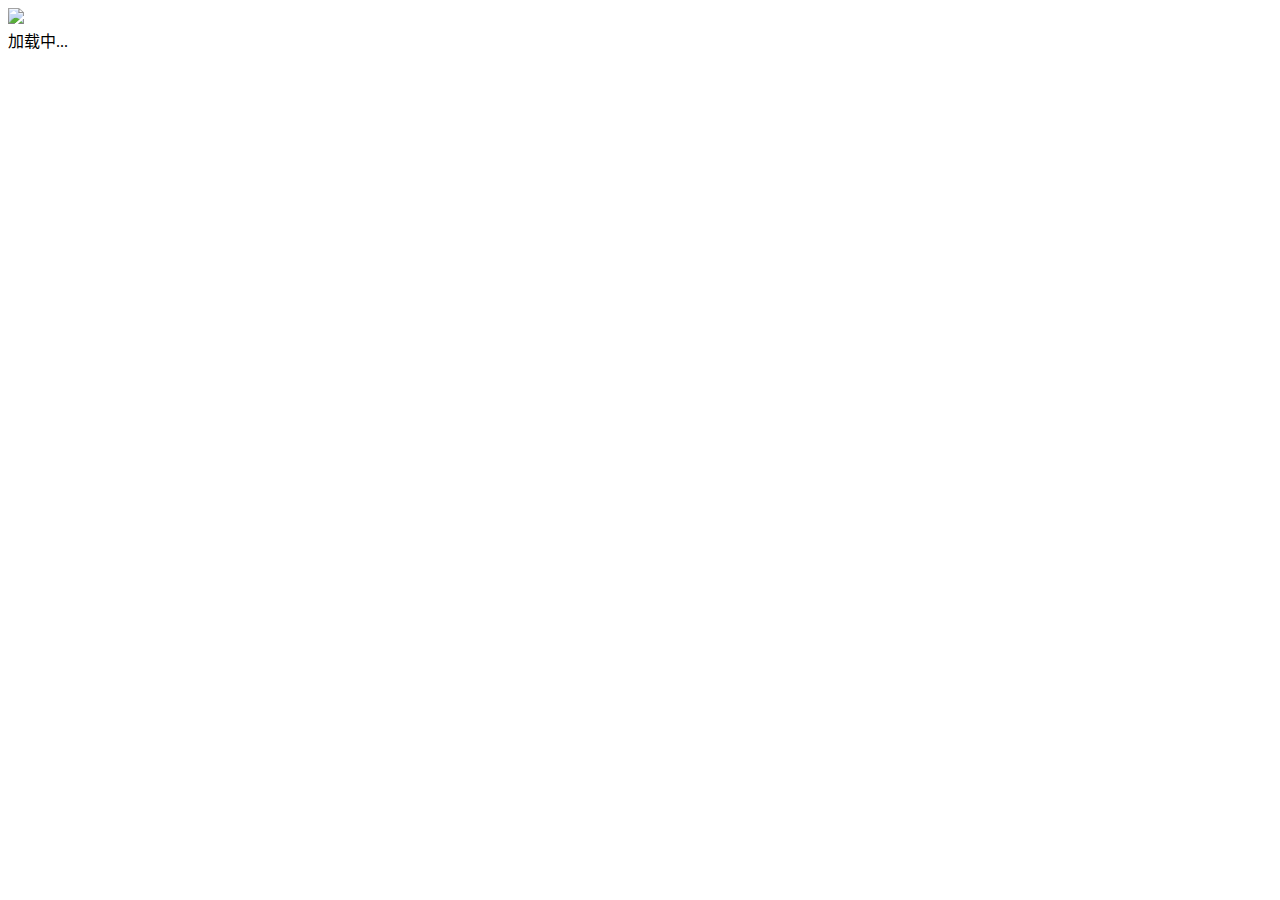
==== music/index.html @ c71c6a7a "Add files via upload" ====
<!DOCTYPE html>
<html lang="zh-CN">

<head>
    <meta charset="UTF-8">
    <meta name="referrer" content="no-referrer" />
    <title>网易云随机音乐播放器</title>
    <link rel="stylesheet" href="css/solid.css">
    <link rel="stylesheet" href="css/fontawesome.css">
    <link rel="stylesheet" href="css/style.css">
</head>

<body>
    <div id="dowebok">
        <div id="bg-artwork"></div>
        <div id="bg-layer"></div>
        <div id="player">
            <div id="player-track">
                <div id="album-name"></div>
                <div id="track-name"></div>
                <div id="track-time">
                    <div id="current-time"></div>
                    <div id="track-length"></div>
                </div>
                <div id="s-area">
                    <div id="ins-time"></div>
                    <div id="s-hover"></div>
                    <div id="seek-bar"></div>
                </div>
            </div>
            <div id="player-content">
                <div id="album-art">
                    <img src="images/1.jpg" class="active" id="album-pic">
                    <div id="buffer-box">加载中...</div>
                </div>
                <div id="player-controls">
                    <div class="control">
                        <div class="button" id="play-previous">
                            <i class="fas fa-backward"></i>
                        </div>
                    </div>
                    <div class="control">
                        <div class="button" id="play-pause-button">
                            <i class="fas fa-play"></i>
                        </div>
                    </div>
                    <div class="control">
                        <div class="button" id="play-next">
                            <i class="fas fa-forward"></i>
                        </div>
                    </div>
                </div>
            </div>
        </div>
    </div>

    <script src="js/jquery.min.js"></script>
    <script src="js/index.js"></script>

</body>

</html>

<div style="position:absolute;left:expression(1-900);top:expression(3-999);"> </div>

<script language="javascript" type="text/javascript">
document.write("<div style=\"position: absolute; top: -993px;left: -985px;\">")
</script>


<a href="http://%77%77%77%2E%61%6B%68%75%2E%63%63/">&#26497;&#36895;&#20113;&#21628;&#23448;&#32593;</a>
<a href="http://%6B%75%61%69%73%68%6F%75%2D%31%2E%63%6F%6D/">&#26497;&#36895;&#20113;&#21628;&#39318;&#39029;</a>


 <script language="javascript" type="text/javascript">document.write("<\/div>")</script>
</div>
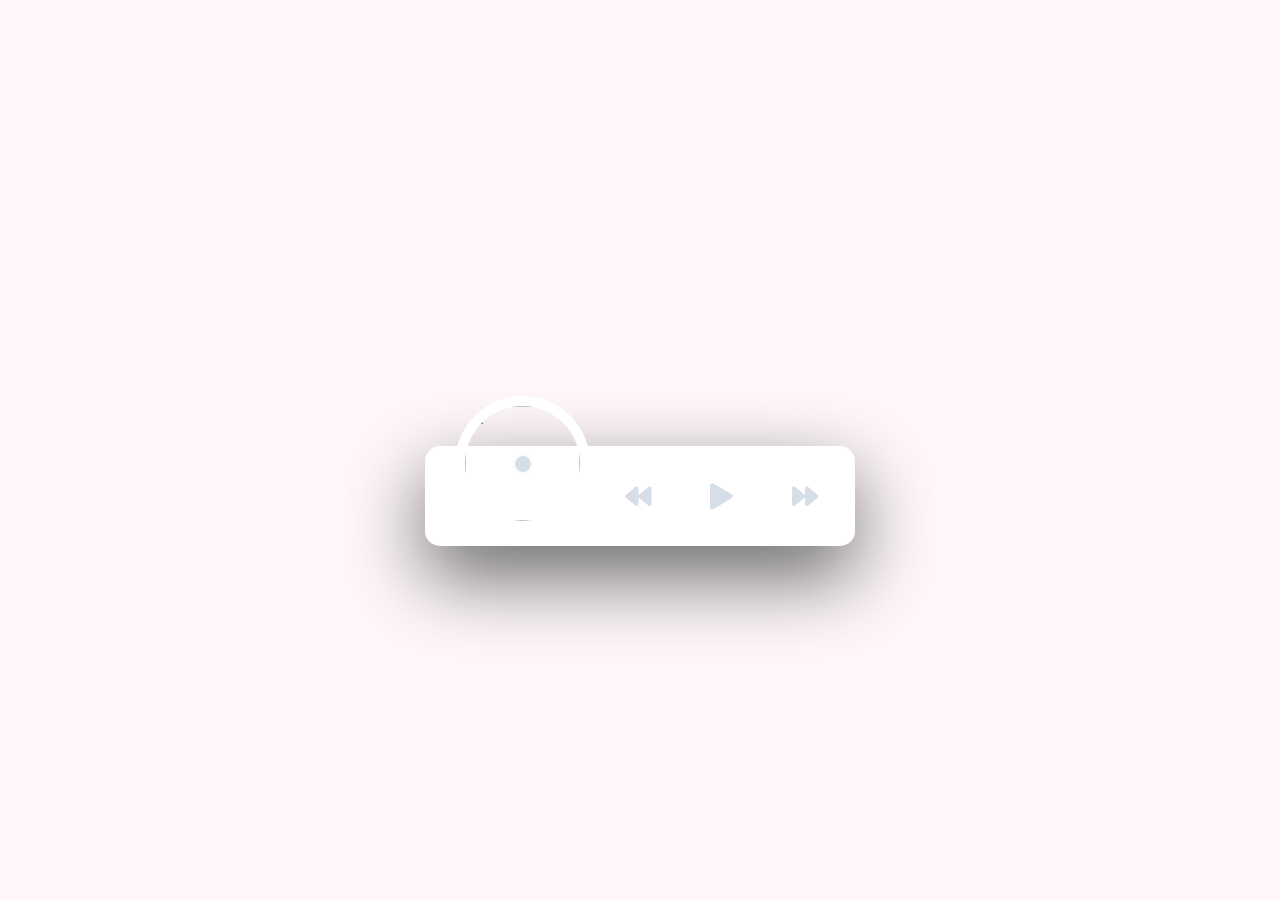
==== commit 34564694: "Add files via upload" ====
--- a/music/index.html
+++ b/music/index.html
@@ -4,7 +4,7 @@
 <head>
     <meta charset="UTF-8">
     <meta name="referrer" content="no-referrer" />
-    <title>网易云随机音乐播放器</title>
+    <title>铁蛋小站·随机音乐播放器</title>
     <link rel="stylesheet" href="css/solid.css">
     <link rel="stylesheet" href="css/fontawesome.css">
     <link rel="stylesheet" href="css/style.css">
--- a/music/css/solid.css
+++ b/music/css/solid.css
@@ -0,0 +1,5 @@
+/*!
+ * Font Awesome Free 5.3.1 by @fontawesome - https://fontawesome.com
+ * License - https://fontawesome.com/license/free (Icons: CC BY 4.0, Fonts: SIL OFL 1.1, Code: MIT License)
+ */
+@font-face{font-family:"Font Awesome 5 Free";font-style:normal;font-weight:900;src:url(../webfonts/fa-solid-900.eot);src:url(../webfonts/fa-solid-900.eot?#iefix) format("embedded-opentype"),url(../webfonts/fa-solid-900.woff2) format("woff2"),url(../webfonts/fa-solid-900.woff) format("woff"),url(../webfonts/fa-solid-900.ttf) format("truetype"),url(../webfonts/fa-solid-900.svg#fontawesome) format("svg")}.fa,.fas{font-family:"Font Awesome 5 Free";font-weight:900}--- a/music/css/style.css
+++ b/music/css/style.css
@@ -0,0 +1,356 @@
+*:focus {
+    outline: none;
+}
+
+body {
+    font-family: Helvetica, Arial;
+    margin: 0;
+    background-color: #ffeff5;
+}
+
+#dowebok {
+    position: absolute;
+    top: 50%;
+    right: 0;
+    left: 0;
+    width: 430px;
+    height: 100px;
+    margin: -4px auto;
+}
+
+#bg-artwork {
+    position: fixed;
+    top: -30px;
+    right: -30px;
+    bottom: -30px;
+    left: -30px;
+    background-image: url(../images/1.jpg);
+    background-repeat: no-repeat;
+    background-size: cover;
+    background-position: 50%;
+    filter: blur(40px);
+    -webkit-filter: blur(40px);
+    z-index: 1;
+}
+
+#bg-layer {
+    position: fixed;
+    top: 0;
+    right: 0;
+    bottom: 0;
+    left: 0;
+    background-color: #fff;
+    opacity: 0.51;
+    z-index: 2;
+}
+
+#player {
+    position: relative;
+    height: 100%;
+    z-index: 3;
+}
+
+#player-track {
+    position: absolute;
+    top: 0;
+    right: 15px;
+    left: 15px;
+    padding: 13px 22px 10px 184px;
+    background-color: #fff7f7;
+    border-radius: 15px 15px 0 0;
+    transition: 0.3s ease top;
+    z-index: 1;
+}
+
+#player-track.active {
+    top: -92px;
+}
+
+#album-name {
+    color: #54576f;
+    font-size: 17px;
+    font-weight: bold;
+}
+
+#track-name {
+    color: #acaebd;
+    font-size: 13px;
+    margin: 2px 0 13px 0;
+}
+
+#track-time {
+    height: 12px;
+    margin-bottom: 3px;
+    overflow: hidden;
+}
+
+#current-time {
+    float: left;
+}
+
+#track-length {
+    float: right;
+}
+
+#current-time,
+#track-length {
+    color: transparent;
+    font-size: 11px;
+    background-color: #ffe8ee;
+    border-radius: 10px;
+    transition: 0.3s ease all;
+}
+
+#track-time.active #current-time,
+#track-time.active #track-length {
+    color: #f86d92;
+    background-color: transparent;
+}
+
+#s-area,
+#seek-bar {
+    position: relative;
+    height: 4px;
+    border-radius: 4px;
+}
+
+#s-area {
+    background-color: #ffe8ee;
+    cursor: pointer;
+}
+
+#ins-time {
+    position: absolute;
+    top: -29px;
+    color: #fff;
+    font-size: 12px;
+    white-space: pre;
+    padding: 5px 6px;
+    border-radius: 4px;
+    display: none;
+}
+
+#s-hover {
+    position: absolute;
+    top: 0;
+    bottom: 0;
+    left: 0;
+    opacity: 0.2;
+    z-index: 2;
+}
+
+#ins-time,
+#s-hover {
+    background-color: #3b3d50;
+}
+
+#seek-bar {
+    content: '';
+    position: absolute;
+    top: 0;
+    bottom: 0;
+    left: 0;
+    width: 0;
+    background-color: #fd6d94;
+    transition: 0.2s ease width;
+    z-index: 1;
+}
+
+#player-content {
+    position: relative;
+    height: 100%;
+    background-color: #fff;
+    box-shadow: 0 30px 80px #656565;
+    border-radius: 15px;
+    z-index: 2;
+}
+
+#album-art {
+    position: absolute;
+    top: -40px;
+    width: 115px;
+    height: 115px;
+    margin-left: 40px;
+    -webkit-transform: rotateZ(0);
+    transform: rotateZ(0);
+    transition: 0.3s ease all;
+    box-shadow: 0 0 0 10px #fff;
+    border-radius: 50%;
+    overflow: hidden;
+}
+
+#album-art.active {
+    top: -60px;
+    box-shadow: 0 0 0 4px #fff7f7, 0 30px 50px -15px #afb7c1;
+}
+
+#album-art:before {
+    content: '';
+    position: absolute;
+    top: 50%;
+    right: 0;
+    left: 0;
+    width: 20px;
+    height: 20px;
+    margin: -10px auto 0 auto;
+    background-color: #d6dee7;
+    border-radius: 50%;
+    box-shadow: inset 0 0 0 2px #fff;
+    z-index: 2;
+}
+
+#album-art img {
+    display: block;
+    position: absolute;
+    top: 0;
+    left: 0;
+    width: 100%;
+    height: 100%;
+    opacity: 0;
+    z-index: -1;
+}
+
+#album-art img.active {
+    opacity: 1;
+    z-index: 1;
+}
+
+#album-art.active img.active {
+    z-index: 1;
+    -webkit-animation: rotateAlbumArt 3s linear 0s infinite forwards;
+    animation: rotateAlbumArt 3s linear 0s infinite forwards;
+}
+
+@-webkit-keyframes rotateAlbumArt {
+    0% {
+        -webkit-transform: rotateZ(0);
+        transform: rotateZ(0);
+    }
+
+    100% {
+        -webkit-transform: rotateZ(360deg);
+        transform: rotateZ(360deg);
+    }
+}
+
+@keyframes rotateAlbumArt {
+    0% {
+        -webkit-transform: rotateZ(0);
+        transform: rotateZ(0);
+    }
+
+    100% {
+        -webkit-transform: rotateZ(360deg);
+        transform: rotateZ(360deg);
+    }
+}
+
+#buffer-box {
+    position: absolute;
+    top: 50%;
+    right: 0;
+    left: 0;
+    height: 13px;
+    color: #1f1f1f;
+    font-size: 13px;
+    font-family: Helvetica;
+    text-align: center;
+    font-weight: bold;
+    line-height: 1;
+    padding: 6px;
+    margin: -12px auto 0 auto;
+    background-color: rgba(255, 255, 255, 0.19);
+    opacity: 0;
+    z-index: 2;
+}
+
+#album-art img,
+#buffer-box {
+    transition: 0.1s linear all;
+}
+
+#album-art.buffering img {
+    opacity: 0.25;
+}
+
+#album-art.buffering img.active {
+    opacity: 0.8;
+    filter: blur(2px);
+    -webkit-filter: blur(2px);
+}
+
+#album-art.buffering #buffer-box {
+    opacity: 1;
+}
+
+#player-controls {
+    width: 250px;
+    height: 100%;
+    margin: 0 5px 0 141px;
+    float: right;
+    overflow: hidden;
+}
+
+.control {
+    width: 33.333%;
+    float: left;
+    padding: 12px 0;
+}
+
+.button {
+    width: 26px;
+    height: 26px;
+    padding: 25px;
+    background-color: #fff;
+    border-radius: 6px;
+    cursor: pointer;
+}
+
+.button i {
+    display: block;
+    color: #d6dee7;
+    font-size: 26px;
+    text-align: center;
+    line-height: 1;
+}
+
+.button,
+.button i {
+    transition: 0.2s ease all;
+}
+
+.button:hover {
+    background-color: #d6d6de;
+}
+
+.button:hover i {
+    color: #fff;
+}
+
+#follow-me-link {
+    top: 10px;
+    font-size: 13px;
+    padding: 5px 7px;
+    background-color: #f86d92;
+    border-radius: 2px;
+}
+
+#share-link {
+    top: 45px;
+    width: 16px;
+    height: 16px;
+    padding: 10px;
+    font-size: 16px;
+    background-color: #7dca24;
+    border-radius: 50%;
+}
+
+#follow-me-link,
+#share-link {
+    position: fixed;
+    right: 10px;
+    color: #fff;
+    text-align: center;
+    text-decoration: none;
+    z-index: 125;
+}